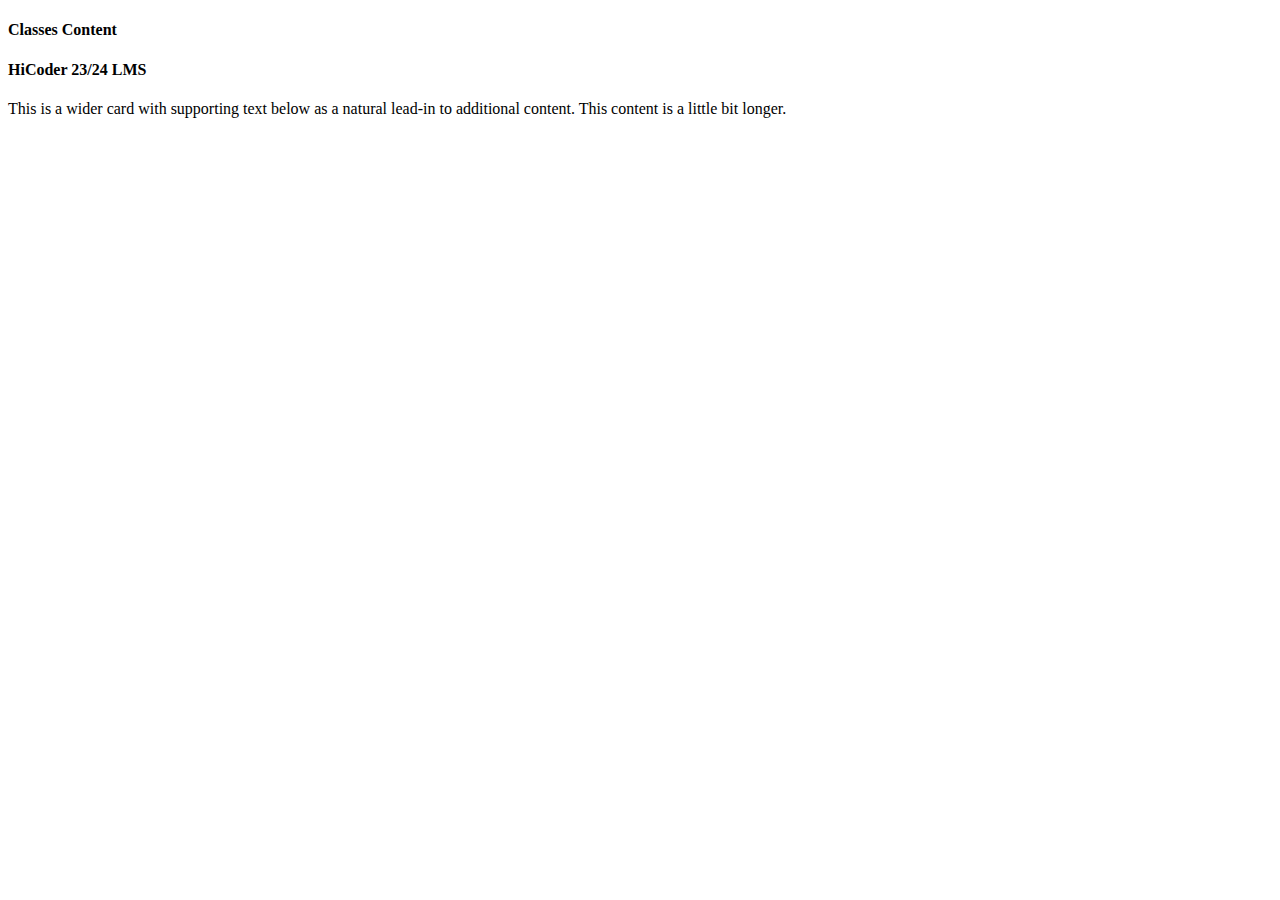
==== templates/classes.html @ e85e20ce ""structure changed, templates folder added"" ====
<!DOCTYPE html>
<html lang="en">
  <head>
    <meta charset="UTF-8" />
    <meta name="viewport" content="width=device-width, initial-scale=1.0" />
    <title>LMS</title>
    <link
      rel="shortcut icon"
      href="./assets/images/favicon .png"
      type="image/x-icon"
    />
    <link rel="stylesheet" href="./css/style.css" />
    <link
      rel="stylesheet"
      href="https://cdn.jsdelivr.net/npm/bootstrap@5.3.2/dist/css/bootstrap.min.css"
      integrity="sha384-T3c6CoIi6uLrA9TneNEoa7RxnatzjcDSCmG1MXxSR1GAsXEV/Dwwykc2MPK8M2HN"
      crossorigin="anonymous"
    />
    <link
      rel="stylesheet"
      href="https://cdnjs.cloudflare.com/ajax/libs/font-awesome/6.4.2/css/all.min.css"
    />
  </head>
  <body>
    <div id="app">
      <header id="header"></header>
      <main id="main-content">
        <section id="classes-content">
          <h4>Classes Content</h4>
        </section>
      </div>
      <div id="additional-content">
        <div class="card mb-3">
       <div class="card-body">
          <h4 class="card-title">HiCoder 23/24 LMS</h4>
          <p class="card-text">This is a wider card with supporting text below as a natural lead-in to additional content. This content is a little bit longer.</p>
        </div>
      </div>
    </div> 
      <footer id="footer"></footer>
    </div>
    <script type="module" src="./src/app.js"></script>
    <script
      src="https://cdn.jsdelivr.net/npm/bootstrap@5.3.2/dist/js/bootstrap.bundle.min.js"
      integrity="sha384-C6RzsynM9kWDrMNeT87bh95OGNyZPhcTNXj1NW7RuBCsyN/o0jlpcV8Qyq46cDfL"
      crossorigin="anonymous"
    ></script>
  </body>
</html>
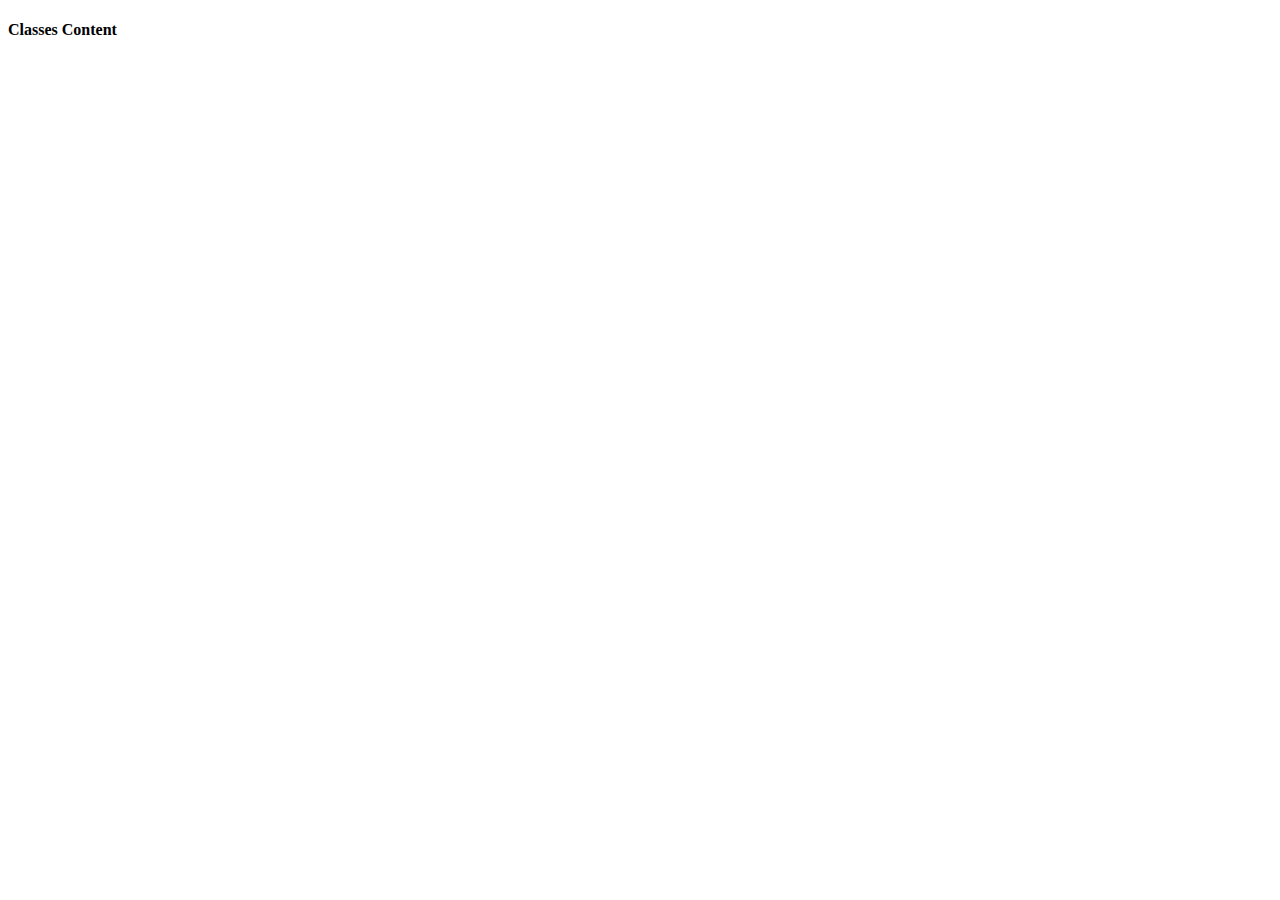
==== commit c7a9be3b: "" template files js files revised"" ====
--- a/templates/classes.html
+++ b/templates/classes.html
@@ -23,22 +23,13 @@
   </head>
   <body>
     <div id="app">
-      <header id="header"></header>
       <main id="main-content">
         <section id="classes-content">
           <h4>Classes Content</h4>
         </section>
-      </div>
-      <div id="additional-content">
-        <div class="card mb-3">
-       <div class="card-body">
-          <h4 class="card-title">HiCoder 23/24 LMS</h4>
-          <p class="card-text">This is a wider card with supporting text below as a natural lead-in to additional content. This content is a little bit longer.</p>
-        </div>
-      </div>
-    </div> 
-      <footer id="footer"></footer>
+      </main>
     </div>
+
     <script type="module" src="./src/app.js"></script>
     <script
       src="https://cdn.jsdelivr.net/npm/bootstrap@5.3.2/dist/js/bootstrap.bundle.min.js"
